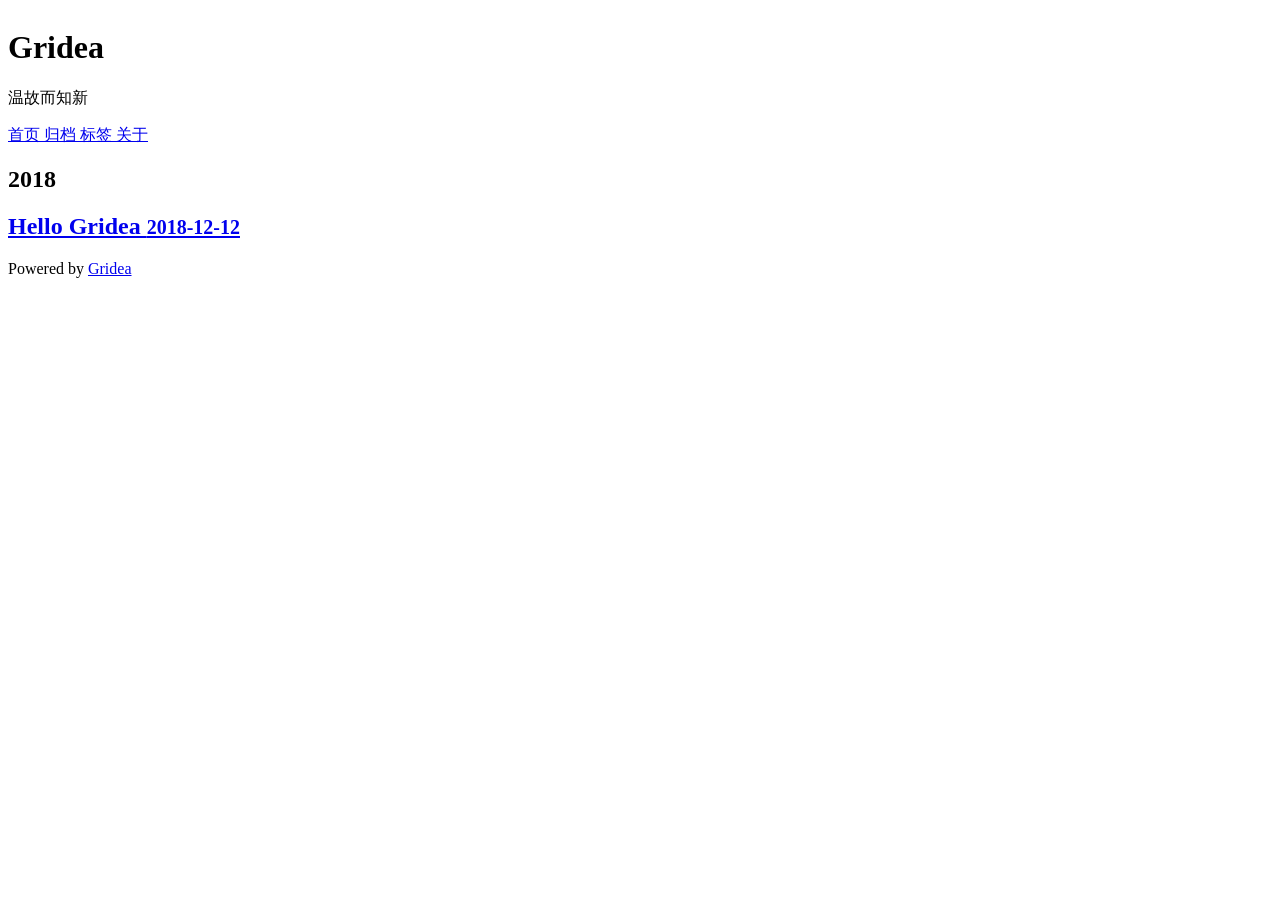
==== archives/index.html @ e29dbfe5 "first commit" ====
<html>
  <head>
    <meta charset="utf-8" />
<meta name="description" content="" />
<meta name="viewport" content="width=device-width, initial-scale=1" />
<title>Gridea</title>
<link rel="shortcut icon" href="C:/Users/alex/Documents/Gridea/output/favicon.ico?v=1564887670401">
<link rel="stylesheet" href="https://use.fontawesome.com/releases/v5.7.2/css/all.css" integrity="sha384-fnmOCqbTlWIlj8LyTjo7mOUStjsKC4pOpQbqyi7RrhN7udi9RwhKkMHpvLbHG9Sr" crossorigin="anonymous">
<link rel="stylesheet" href="C:/Users/alex/Documents/Gridea/output/styles/main.css">

<script src="https://cdn.bootcss.com/highlight.js/9.12.0/highlight.min.js"></script>
<script src="https://cdn.bootcss.com/moment.js/2.23.0/moment.min.js"></script>


  </head>
  <body>
    <div class="main">
      <div class="main-content">
        <div class="site-header">
  <a href="C:/Users/alex/Documents/Gridea/output">
  <img class="avatar" src="C:/Users/alex/Documents/Gridea/output/images/avatar.png?v=1564887670401" alt="">
  </a>
  <h1 class="site-title">
    Gridea
  </h1>
  <p class="site-description">
    温故而知新
  </p>
  <div class="menu-container">
    
      
        <a href="/" class="menu">
          首页
        </a>
      
    
      
        <a href="/archives" class="menu">
          归档
        </a>
      
    
      
        <a href="/tags" class="menu">
          标签
        </a>
      
    
      
        <a href="/post/about" class="menu">
          关于
        </a>
      
    
  </div>
  <div class="social-container">
    
      
    
      
    
      
    
      
    
      
    
  </div>
</div>

    
        

<div class="archives-container">
  
    <h2 class="year">2018</h2>
    
      
        <article class="post">
          <a href="C:/Users/alex/Documents/Gridea/output/post/hello-gridea/index.html">
            <h2 class="post-title">
              Hello Gridea
              <small>2018-12-12</small>
            </h2>
          </a>
        </article>
      
    
  
</div>

    
        <div class="pagination-container">
  
  
</div>

    
        <div class="site-footer">
  Powered by <a href="https://github.com/getgridea/gridea" target="_blank">Gridea</a>
</div>

<script>
  hljs.initHighlightingOnLoad()
</script>

      </div>
    </div>
  </body>
</html>
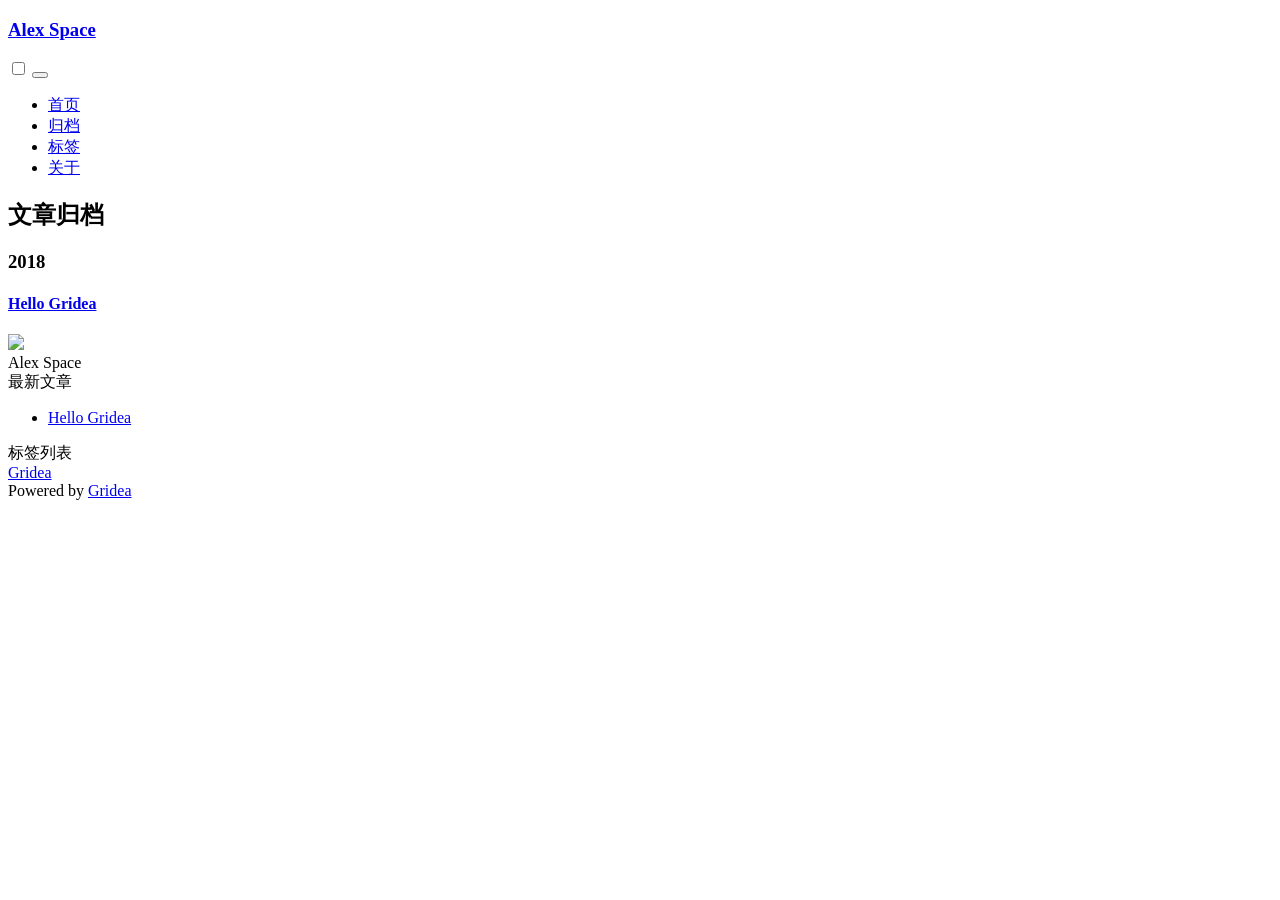
==== commit 1a94271a: "update from gridea: 2019-08-04 11:32:16" ====
--- a/archives/index.html
+++ b/archives/index.html
@@ -1,110 +1,174 @@
+<!DOCTYPE html>
 <html>
   <head>
-    <meta charset="utf-8" />
-<meta name="description" content="" />
-<meta name="viewport" content="width=device-width, initial-scale=1" />
-<title>Gridea</title>
-<link rel="shortcut icon" href="C:/Users/alex/Documents/Gridea/output/favicon.ico?v=1564887670401">
+    <meta charset="utf-8" >
+
+<title>文章归档 | Alex Space</title>
+<meta name="description" content="Alex Space">
+
+<meta name="viewport" content="width=device-width, initial-scale=1, maximum-scale=1, user-scalable=no">
+<link rel="shortcut icon" href="https://alexspace.club/favicon.ico?v=1564889494974">
+
 <link rel="stylesheet" href="https://use.fontawesome.com/releases/v5.7.2/css/all.css" integrity="sha384-fnmOCqbTlWIlj8LyTjo7mOUStjsKC4pOpQbqyi7RrhN7udi9RwhKkMHpvLbHG9Sr" crossorigin="anonymous">
-<link rel="stylesheet" href="C:/Users/alex/Documents/Gridea/output/styles/main.css">
+<link rel="stylesheet" href="https://unpkg.com/papercss@1.6.1/dist/paper.min.css" />
+<link rel="stylesheet" href="https://alexspace.club/styles/main.css">
+
 
 <script src="https://cdn.bootcss.com/highlight.js/9.12.0/highlight.min.js"></script>
-<script src="https://cdn.bootcss.com/moment.js/2.23.0/moment.min.js"></script>
+
+
+<link rel="stylesheet" href="https://unpkg.com/aos@next/dist/aos.css" />
 
 
   </head>
   <body>
-    <div class="main">
-      <div class="main-content">
-        <div class="site-header">
-  <a href="C:/Users/alex/Documents/Gridea/output">
-  <img class="avatar" src="C:/Users/alex/Documents/Gridea/output/images/avatar.png?v=1564887670401" alt="">
-  </a>
-  <h1 class="site-title">
-    Gridea
-  </h1>
-  <p class="site-description">
-    温故而知新
-  </p>
-  <div class="menu-container">
-    
-      
-        <a href="/" class="menu">
-          首页
-        </a>
-      
-    
-      
-        <a href="/archives" class="menu">
-          归档
-        </a>
-      
-    
-      
-        <a href="/tags" class="menu">
-          标签
-        </a>
-      
-    
-      
-        <a href="/post/about" class="menu">
-          关于
-        </a>
-      
-    
+    <nav class="navbar border fixed split-nav">
+  <div class="nav-brand">
+    <h3><a href="https://alexspace.club">Alex Space</a></h3>
   </div>
-  <div class="social-container">
-    
-      
-    
-      
-    
-      
-    
-      
-    
-      
-    
+  <div class="collapsible">
+    <input id="collapsible1" type="checkbox" name="collapsible1">
+    <button>
+      <label for="collapsible1">
+        <div class="bar1"></div>
+        <div class="bar2"></div>
+        <div class="bar3"></div>
+      </label>
+    </button>
+    <div class="collapsible-body">
+      <ul class="inline">
+        
+          <li>
+            
+              <a href="/" class="menu">
+                首页
+              </a>
+            
+          </li>
+        
+          <li>
+            
+              <a href="/archives" class="menu">
+                归档
+              </a>
+            
+          </li>
+        
+          <li>
+            
+              <a href="/tags" class="menu">
+                标签
+              </a>
+            
+          </li>
+        
+          <li>
+            
+              <a href="/post/about" class="menu">
+                关于
+              </a>
+            
+          </li>
+        
+      </ul>
+    </div>
   </div>
-</div>
+</nav>
 
     
-        
+    <div id="top" class="row site">
+      <div class="sm-12 md-8 col">
+        <div class="paper">
+          
 
-<div class="archives-container">
-  
-    <h2 class="year">2018</h2>
-    
-      
-        <article class="post">
-          <a href="C:/Users/alex/Documents/Gridea/output/post/hello-gridea/index.html">
-            <h2 class="post-title">
-              Hello Gridea
-              <small>2018-12-12</small>
-            </h2>
-          </a>
-        </article>
-      
-    
-  
-</div>
-
-    
-        <div class="pagination-container">
+          <h2 class="archives-title">文章归档</h2>
+          <div class="archives-container">
+            
+              <h3 class="year" data-aos-delay="500">2018</h3>
+              
+                
+                  <article class="post">
+                    <a href="https://alexspace.club/post/hello-gridea">
+                      <h4 class="post-title">
+                        Hello Gridea
+                      </h4>
+                    </a>
+                  </article>
+                
+              
+            
+          </div>
+        </div>
+        <div class="row flex-edges">
   
   
 </div>
 
-    
-        <div class="site-footer">
-  Powered by <a href="https://github.com/getgridea/gridea" target="_blank">Gridea</a>
+      </div>
+      <div class="sm-12 md-4 col sidebar">
+  <div class="paper info-container">
+    <img src="https://alexspace.club/images/avatar.png?v=1564889494974" class="no-responsive avatar">
+    <div class="text-muted">Alex Space</div>
+    <div class="social-container">
+      
+        
+      
+        
+      
+        
+      
+        
+      
+        
+      
+    </div>
+  </div>
+  <div class="paper">
+    <div class="sidebar-title">
+      最新文章
+    </div>
+    <div class="row">
+      <ul>
+        
+          
+            <li>
+              <a href="https://alexspace.club/post/hello-gridea">Hello Gridea</a>
+            </li>
+          
+        
+      </ul>
+    </div>
+  </div>
+  <div class="paper">
+    <div class="sidebar-title">
+      标签列表
+    </div>
+    <div class="row">
+      
+        <a href="https://alexspace.club/tag/gridea" class="badge secondary">
+          Gridea
+        </a>
+      
+    </div>
+  </div>
+  <div class="paper">
+    Powered by <a href="https://github.com/getgridea/gridea" target="_blank">Gridea</a>
+  </div>
 </div>
 
-<script>
-  hljs.initHighlightingOnLoad()
+
+    <script src="https://unpkg.com/aos@next/dist/aos.js"></script>
+
+<script type="application/javascript">
+
+AOS.init();
+
+hljs.initHighlightingOnLoad()
+
 </script>
 
-      </div>
-    </div>
+
+
+
   </body>
 </html>
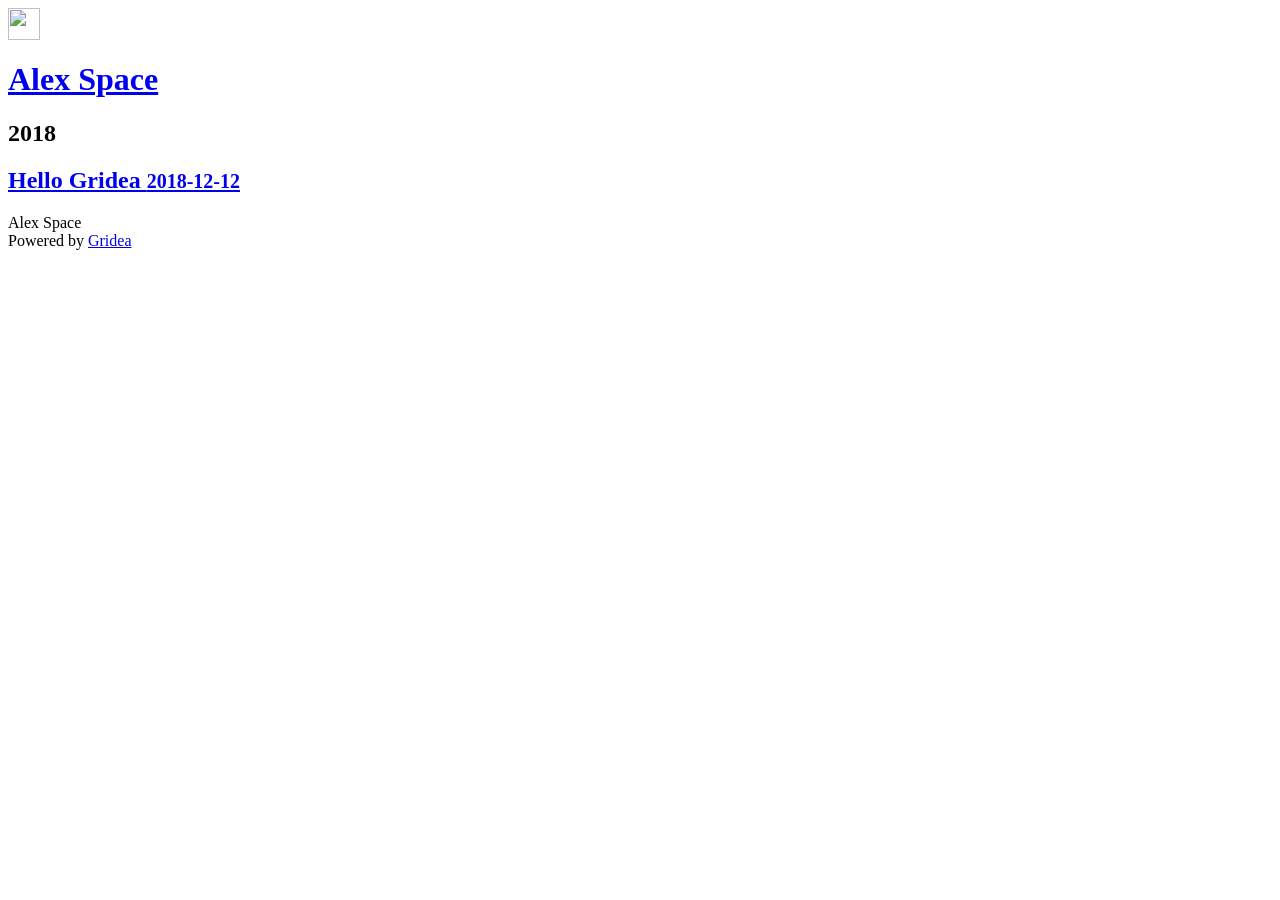
==== commit de0485fc: "update from gridea: 2019-08-04 11:56:43" ====
--- a/archives/index.html
+++ b/archives/index.html
@@ -1,174 +1,140 @@
-<!DOCTYPE html>
 <html>
   <head>
-    <meta charset="utf-8" >
+    
+<meta charset="utf-8" >
 
-<title>文章归档 | Alex Space</title>
+<title>Alex Space</title>
 <meta name="description" content="Alex Space">
 
 <meta name="viewport" content="width=device-width, initial-scale=1, maximum-scale=1, user-scalable=no">
-<link rel="shortcut icon" href="https://alexspace.club/favicon.ico?v=1564889494974">
+<link rel="stylesheet" href="https://cdnjs.cloudflare.com/ajax/libs/animate.css/3.7.0/animate.min.css">
 
 <link rel="stylesheet" href="https://use.fontawesome.com/releases/v5.7.2/css/all.css" integrity="sha384-fnmOCqbTlWIlj8LyTjo7mOUStjsKC4pOpQbqyi7RrhN7udi9RwhKkMHpvLbHG9Sr" crossorigin="anonymous">
-<link rel="stylesheet" href="https://unpkg.com/papercss@1.6.1/dist/paper.min.css" />
+<link rel="shortcut icon" href="https://alexspace.club/favicon.ico?v=1564890997369">
 <link rel="stylesheet" href="https://alexspace.club/styles/main.css">
 
 
+
+<script src="https://cdn.jsdelivr.net/npm/vue/dist/vue.js"></script>
 <script src="https://cdn.bootcss.com/highlight.js/9.12.0/highlight.min.js"></script>
 
-
-<link rel="stylesheet" href="https://unpkg.com/aos@next/dist/aos.css" />
 
 
   </head>
   <body>
-    <nav class="navbar border fixed split-nav">
-  <div class="nav-brand">
-    <h3><a href="https://alexspace.club">Alex Space</a></h3>
-  </div>
-  <div class="collapsible">
-    <input id="collapsible1" type="checkbox" name="collapsible1">
-    <button>
-      <label for="collapsible1">
-        <div class="bar1"></div>
-        <div class="bar2"></div>
-        <div class="bar3"></div>
-      </label>
-    </button>
-    <div class="collapsible-body">
-      <ul class="inline">
-        
-          <li>
-            
-              <a href="/" class="menu">
-                首页
-              </a>
-            
-          </li>
-        
-          <li>
-            
-              <a href="/archives" class="menu">
-                归档
-              </a>
-            
-          </li>
-        
-          <li>
-            
-              <a href="/tags" class="menu">
-                标签
-              </a>
-            
-          </li>
-        
-          <li>
-            
-              <a href="/post/about" class="menu">
-                关于
-              </a>
-            
-          </li>
-        
-      </ul>
+    <div id="app" class="main">
+      <div class="site-header-container">
+  <div class="site-header">
+    <div class="left">
+      <a href="https://alexspace.club">
+        <img class="avatar" src="https://alexspace.club/images/avatar.png?v=1564890997369" alt="" width="32px" height="32px">
+      </a>
+      <a href="https://alexspace.club">
+        <h1 class="site-title">Alex Space</h1>
+      </a>
+    </div>
+    <div class="right">
+      <transition name="fade">
+        <i class="icon" :class="{ 'icon-close-outline': menuVisible, 'icon-menu-outline': !menuVisible }" @click="menuVisible = !menuVisible"></i>
+      </transition>
     </div>
   </div>
-</nav>
-
-    
-    <div id="top" class="row site">
-      <div class="sm-12 md-8 col">
-        <div class="paper">
-          
-
-          <h2 class="archives-title">文章归档</h2>
-          <div class="archives-container">
-            
-              <h3 class="year" data-aos-delay="500">2018</h3>
-              
-                
-                  <article class="post">
-                    <a href="https://alexspace.club/post/hello-gridea">
-                      <h4 class="post-title">
-                        Hello Gridea
-                      </h4>
-                    </a>
-                  </article>
-                
-              
-            
-          </div>
-        </div>
-        <div class="row flex-edges">
-  
-  
 </div>
 
-      </div>
-      <div class="sm-12 md-4 col sidebar">
-  <div class="paper info-container">
-    <img src="https://alexspace.club/images/avatar.png?v=1564889494974" class="no-responsive avatar">
-    <div class="text-muted">Alex Space</div>
-    <div class="social-container">
+<transition name="fade">
+  <div class="menu-container" style="display: none;" v-show="menuVisible">
+    <div class="menu-list">
       
+        
+          <a href="/" class="menu purple-link">
+            首页
+          </a>
         
       
         
-      
+          <a href="/archives" class="menu purple-link">
+            归档
+          </a>
         
       
         
+          <a href="/tags" class="menu purple-link">
+            标签
+          </a>
+        
       
+        
+          <a href="/post/about" class="menu purple-link">
+            关于
+          </a>
         
       
     </div>
   </div>
-  <div class="paper">
-    <div class="sidebar-title">
-      最新文章
-    </div>
-    <div class="row">
-      <ul>
-        
+</transition>
+
+
+        <div class="content-container">
           
-            <li>
-              <a href="https://alexspace.club/post/hello-gridea">Hello Gridea</a>
-            </li>
           
-        
-      </ul>
-    </div>
-  </div>
-  <div class="paper">
-    <div class="sidebar-title">
-      标签列表
-    </div>
-    <div class="row">
+
+<div class="archives-container">
+  
+    <h2 class="year">2018</h2>
+    
       
-        <a href="https://alexspace.club/tag/gridea" class="badge secondary">
-          Gridea
-        </a>
+        <article class="post">
+          <a href="https://alexspace.club/post/hello-gridea">
+            <h2 class="post-title">
+              Hello Gridea
+              <small>2018-12-12</small>
+            </h2>
+          </a>
+        </article>
       
-    </div>
-  </div>
-  <div class="paper">
-    Powered by <a href="https://github.com/getgridea/gridea" target="_blank">Gridea</a>
-  </div>
+    
+  
 </div>
 
 
-    <script src="https://unpkg.com/aos@next/dist/aos.js"></script>
+        </div>
 
-<script type="application/javascript">
+        <div class="site-footer">
+  <div class="slogan">Alex Space</div>
+  <div class="social-container">
+    
+      
+    
+      
+    
+      
+    
+      
+    
+      
+    
+  </div>
+  Powered by <a href="https://github.com/getgridea/gridea" target="_blank">Gridea</a>
+</div>
 
-AOS.init();
+
+      </div>
+      <script type="application/javascript">
 
 hljs.initHighlightingOnLoad()
+
+var app = new Vue({
+  el: '#app',
+  data: {
+    menuVisible: false,
+  },
+})
 
 </script>
 
 
 
 
+    </div>
   </body>
 </html>
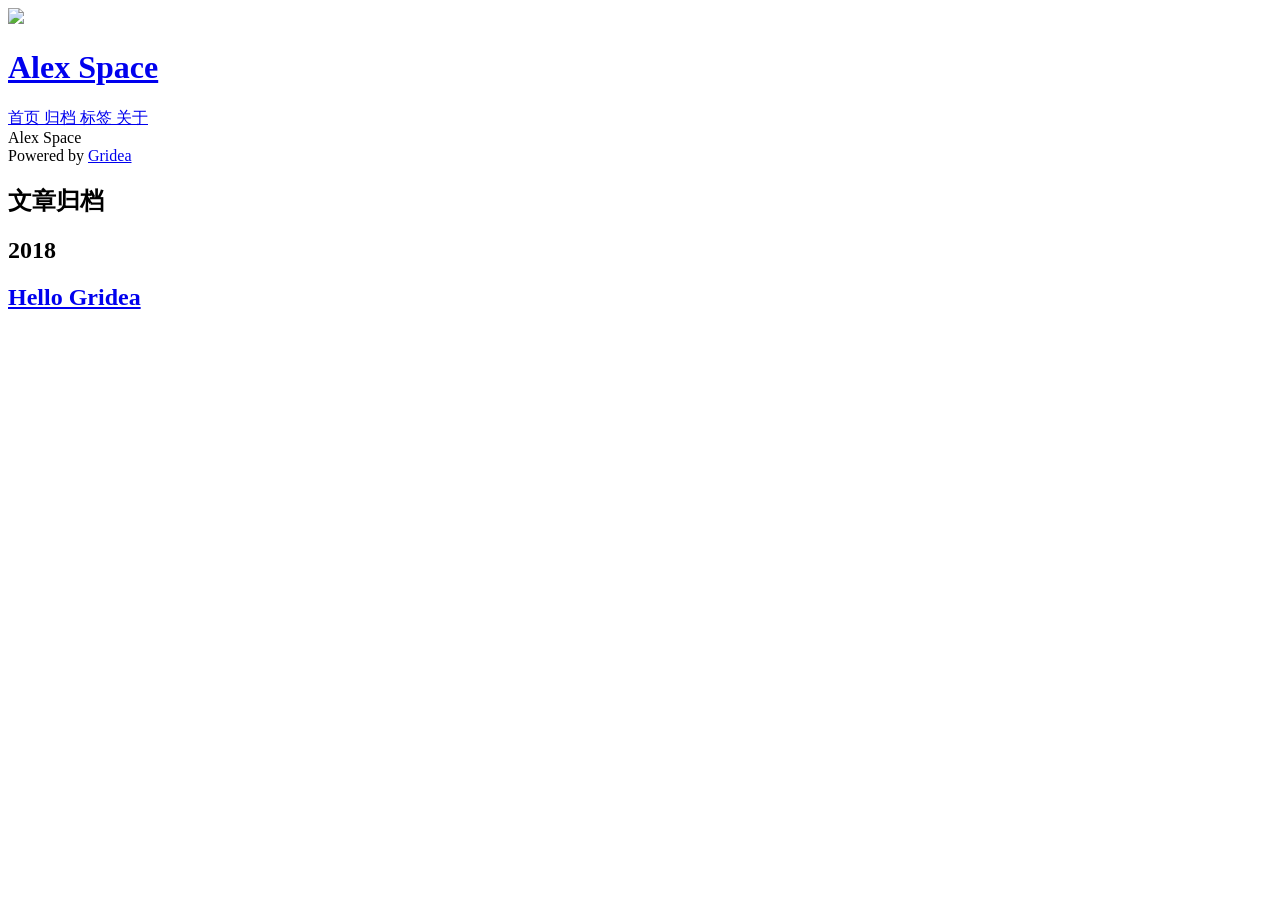
==== commit 09d18ac6: "update from gridea: 2019-08-04 11:57:44" ====
--- a/archives/index.html
+++ b/archives/index.html
@@ -1,16 +1,15 @@
+<!DOCTYPE html>
 <html>
   <head>
-    
-<meta charset="utf-8" >
+    <meta charset="utf-8" >
 
-<title>Alex Space</title>
+<title>文章归档 | Alex Space</title>
 <meta name="description" content="Alex Space">
 
 <meta name="viewport" content="width=device-width, initial-scale=1, maximum-scale=1, user-scalable=no">
-<link rel="stylesheet" href="https://cdnjs.cloudflare.com/ajax/libs/animate.css/3.7.0/animate.min.css">
 
 <link rel="stylesheet" href="https://use.fontawesome.com/releases/v5.7.2/css/all.css" integrity="sha384-fnmOCqbTlWIlj8LyTjo7mOUStjsKC4pOpQbqyi7RrhN7udi9RwhKkMHpvLbHG9Sr" crossorigin="anonymous">
-<link rel="shortcut icon" href="https://alexspace.club/favicon.ico?v=1564890997369">
+<link rel="shortcut icon" href="https://alexspace.club/favicon.ico?v=1564891061418">
 <link rel="stylesheet" href="https://alexspace.club/styles/main.css">
 
 
@@ -18,108 +17,113 @@
 <script src="https://cdn.jsdelivr.net/npm/vue/dist/vue.js"></script>
 <script src="https://cdn.bootcss.com/highlight.js/9.12.0/highlight.min.js"></script>
 
+<link rel="stylesheet" href="https://unpkg.com/aos@next/dist/aos.css" />
+
 
 
   </head>
   <body>
     <div id="app" class="main">
-      <div class="site-header-container">
-  <div class="site-header">
-    <div class="left">
-      <a href="https://alexspace.club">
-        <img class="avatar" src="https://alexspace.club/images/avatar.png?v=1564890997369" alt="" width="32px" height="32px">
-      </a>
-      <a href="https://alexspace.club">
+
+      <div class="sidebar" :class="{ 'full-height': menuVisible }">
+  <div class="top-container" data-aos="fade-right">
+    <div class="top-header-container">
+      <a class="site-title-container" href="https://alexspace.club">
+        <img src="https://alexspace.club/images/avatar.png?v=1564891061418" class="site-logo">
         <h1 class="site-title">Alex Space</h1>
       </a>
+      <div class="menu-btn" @click="menuVisible = !menuVisible">
+        <div class="line"></div>
+      </div>
     </div>
-    <div class="right">
-      <transition name="fade">
-        <i class="icon" :class="{ 'icon-close-outline': menuVisible, 'icon-menu-outline': !menuVisible }" @click="menuVisible = !menuVisible"></i>
-      </transition>
-    </div>
-  </div>
-</div>
-
-<transition name="fade">
-  <div class="menu-container" style="display: none;" v-show="menuVisible">
-    <div class="menu-list">
+    <div>
       
         
-          <a href="/" class="menu purple-link">
+          <a href="/" class="site-nav">
             首页
           </a>
         
       
         
-          <a href="/archives" class="menu purple-link">
+          <a href="/archives" class="site-nav">
             归档
           </a>
         
       
         
-          <a href="/tags" class="menu purple-link">
+          <a href="/tags" class="site-nav">
             标签
           </a>
         
       
         
-          <a href="/post/about" class="menu purple-link">
+          <a href="/post/about" class="site-nav">
             关于
           </a>
         
       
     </div>
   </div>
-</transition>
+  <div class="bottom-container" data-aos="flip-up" data-aos-offset="0">
+    <div class="social-container">
+      
+        
+      
+        
+      
+        
+      
+        
+      
+        
+      
+    </div>
+    <div class="site-description">
+      Alex Space
+    </div>
+    <div class="site-footer">
+      Powered by <a href="https://github.com/getgridea/gridea" target="_blank">Gridea</a>
+    </div>
+  </div>
+</div>
 
 
-        <div class="content-container">
-          
+      <div class="main-container">
+        <div class="content-container" data-aos="fade-up">
           
 
-<div class="archives-container">
+          <h2 class="archives-title">文章归档</h2>
+          <div class="archives-container">
+            
+              <h2 class="year" data-aos="fade-in" data-aos-delay="500">2018</h2>
+              
+                
+                  <article class="post">
+                    <a href="https://alexspace.club/post/hello-gridea">
+                      <h2 class="post-title">
+                        Hello Gridea
+                      </h2>
+                    </a>
+                  </article>
+                
+              
+            
+          </div>
+
+          <div class="pagination-container">
   
-    <h2 class="year">2018</h2>
-    
-      
-        <article class="post">
-          <a href="https://alexspace.club/post/hello-gridea">
-            <h2 class="post-title">
-              Hello Gridea
-              <small>2018-12-12</small>
-            </h2>
-          </a>
-        </article>
-      
-    
   
 </div>
 
+        </div>
+      </div>
+    </div>
 
-        </div>
+    <script src="https://unpkg.com/aos@next/dist/aos.js"></script>
 
-        <div class="site-footer">
-  <div class="slogan">Alex Space</div>
-  <div class="social-container">
-    
-      
-    
-      
-    
-      
-    
-      
-    
-      
-    
-  </div>
-  Powered by <a href="https://github.com/getgridea/gridea" target="_blank">Gridea</a>
-</div>
+<script type="application/javascript">
 
-
-      </div>
-      <script type="application/javascript">
+AOS.init();
 
 hljs.initHighlightingOnLoad()
 
@@ -135,6 +139,5 @@
 
 
 
-    </div>
   </body>
 </html>
